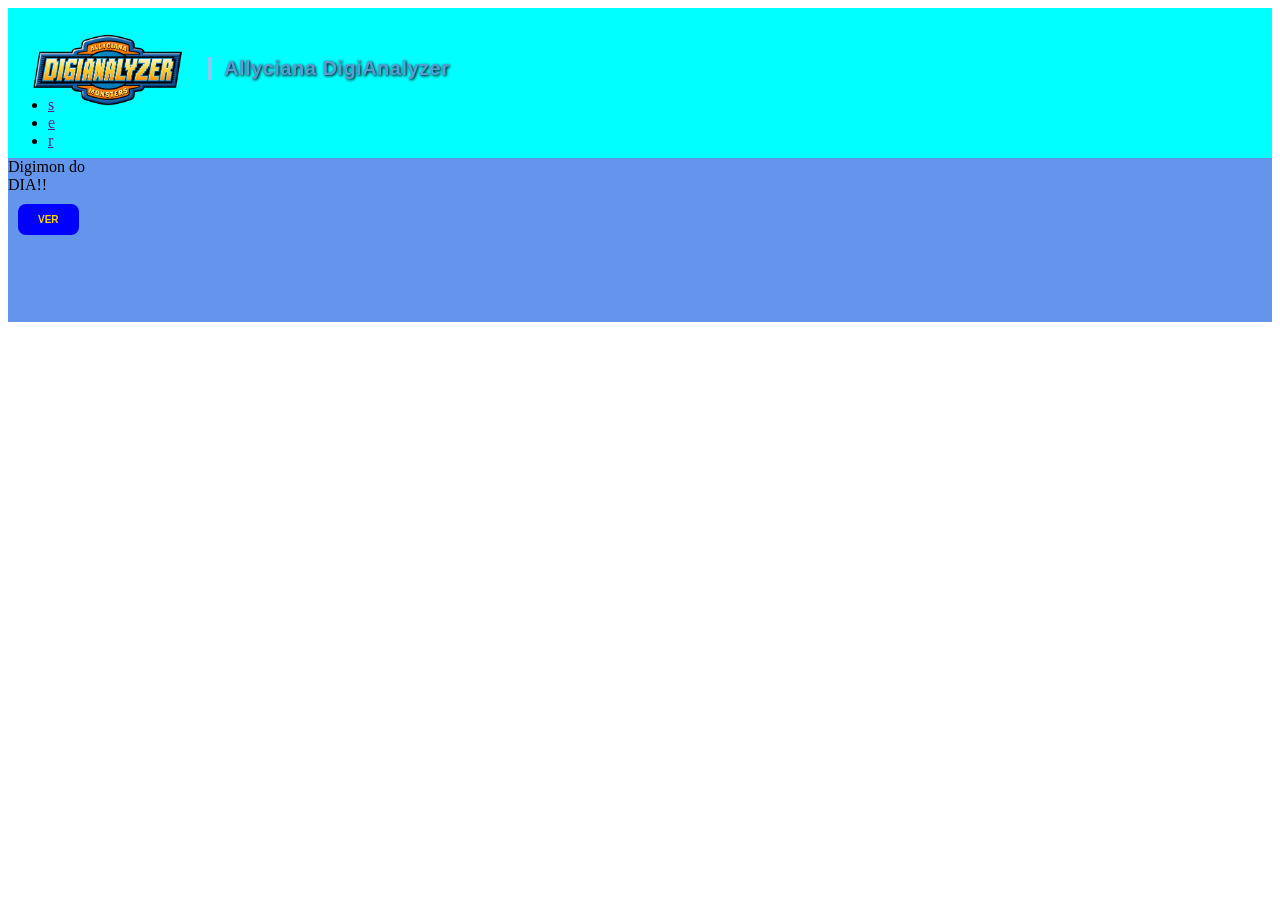
==== digi_analyzer/src/index.html @ e306ae35 "andamento" ====
<!DOCTYPE html>
<html lang="pt-br">

<head>
    <meta charset="UTF-8">
    <meta name="viewport" content="width=device-width, initial-scale=1.0">
    <title>Allyciana DigiAnalyzer</title>
    <link rel="stylesheet" href="/digi_analyzer/src/css/style.css">
</head>

<body>
    <header class="cabeca">
        <nav class="navegacao">
            <img src="/logo.png" alt="Imagem da logo" id="logo">
            <h1 id="title">Allyciana DigiAnalyzer</h1>
            <ul id="lista_nav">
                <li><a href="">s</a></li>
                <li><a href="">e</a></li>
                <li><a href="">r</a></li>
            </ul>
        </nav>
    </header>

    <main class="meio">
        <div id="dois">
            <form action="">Digimon do DIA!!</form>
            <button class="botao">VER</button>
        </div>
        <div class="tres">
            <form action="">Pesquisar Nome/Número</form>
            <input type="text" placeholder="Pesquisar">
            <button class="botao">Pesquisar</button>
        </div>
        
        <div id="cards"></div>

        <script src="js/interacao.js"></script>


    </main>

    <footer class="final">
        <p></p>
    </footer>
  
</body>



</html>
---- digi_analyzer/src/css/style.css ----
#title { 
text-align: left;
font-weight: bold;
color: #5b9bd5;
font-size: 20px;
font-family: 'Franklin Gothic Medium', 'Arial Narrow', Arial, sans-serif;
margin: 25px;
letter-spacing: 0.5px;
border-left: 4px solid #8cc8f0;
padding-left: 12px;
padding-top: 0px;
text-shadow: 1px 1px 3px black;
display:block;
margin: -80px 200px 10px;

}

.botao {
    background-color: blue;
    color: gold;
    border-radius: 8px;
    border: none;
    padding: 10px 20px;
   
    font-size: 10px;
    font-weight: bold;
    margin: 10px;

}

.tres {
    border: 2px solid black;
    border-radius: 5px;
    width: 200px;
    height: 100px;
    padding: 10px 10px;
    display: block;
    text-align: center;
    margin: 20px 1500px ;

}

.tres input {
    background-color: #fff9c4;
    text-align: center;
    border-radius: 5px;
    transition: 0.3s;
}

.tres input:hover {
    background-color: #fff176;
    border: 2px solid #fbc02d;
}

#logo{
    width: 150px;
    height: 75px;
    margin: 25px;
    padding: 0px;
}

.meio{
    display: flex;
    background-color: cornflowerblue;
}

.cabeca{
    background-color: aqua;
    display: flex;
    height: 150px;
}
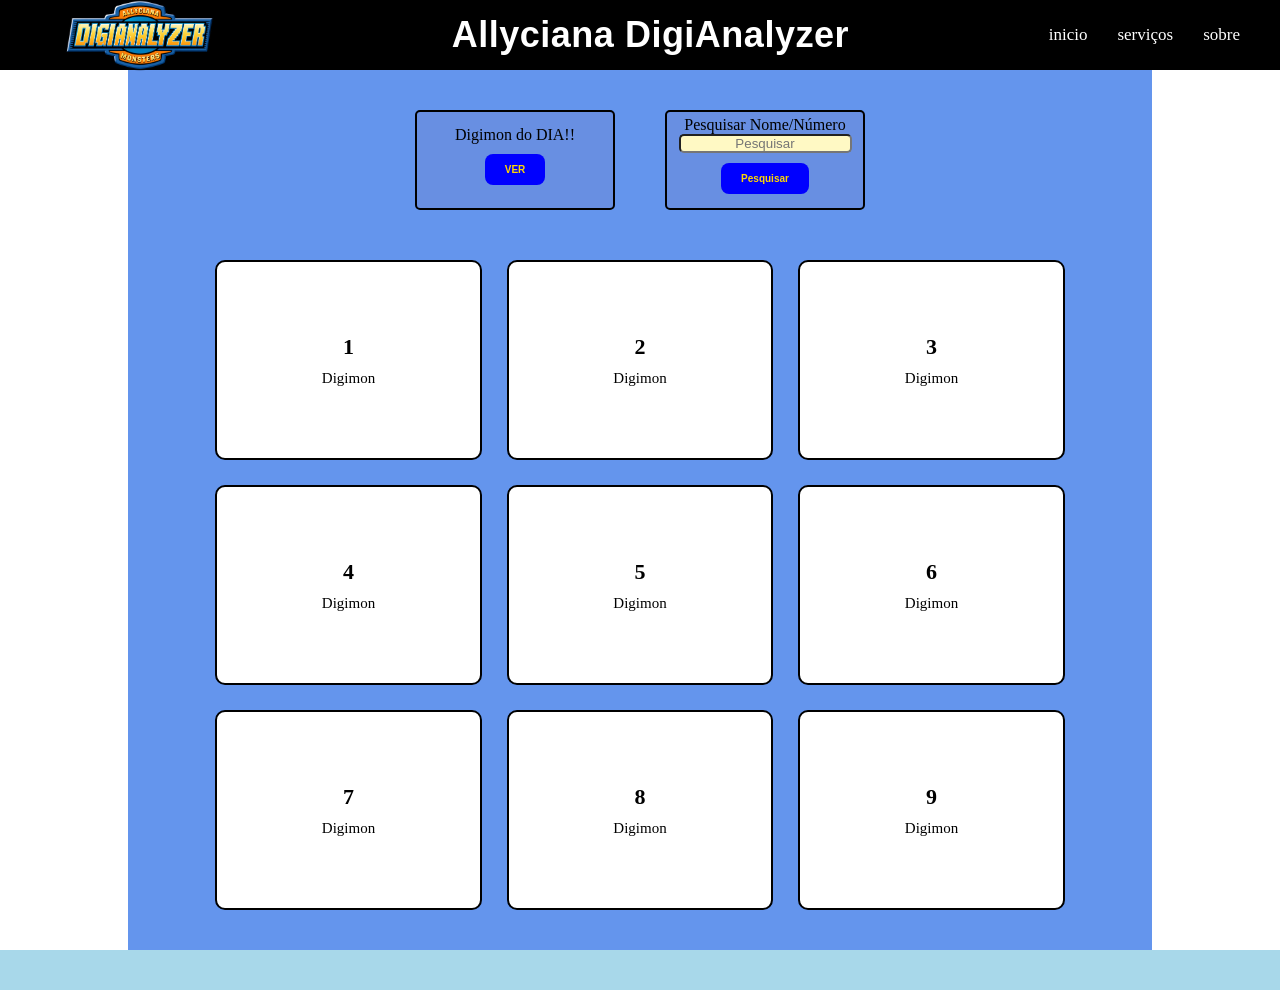
==== commit ef50f286: "atualização main" ====
--- a/digi_analyzer/src/index.html
+++ b/digi_analyzer/src/index.html
@@ -14,30 +14,95 @@
             <img src="/logo.png" alt="Imagem da logo" id="logo">
             <h1 id="title">Allyciana DigiAnalyzer</h1>
             <ul id="lista_nav">
-                <li><a href="">s</a></li>
-                <li><a href="">e</a></li>
-                <li><a href="">r</a></li>
+                <li><a href="#">inicio</a></li>
+                <li><a href="#">serviços</a></li>
+                <li><a href="#">sobre</a></li>
             </ul>
         </nav>
     </header>
 
-    <main class="meio">
+     <main class="meio">
+
+    <div class="opcoes">
+
         <div id="dois">
-            <form action="">Digimon do DIA!!</form>
-            <button class="botao">VER</button>
+            <form action="">
+                Digimon do DIA!!
+            </form>
+
+            <button class="botao">
+                VER
+            </button>
         </div>
-        <div class="tres">
-            <form action="">Pesquisar Nome/Número</form>
-            <input type="text" placeholder="Pesquisar">
-            <button class="botao">Pesquisar</button>
-        </div>
-        
-        <div id="cards"></div>
-
-        <script src="js/interacao.js"></script>
 
 
-    </main>
+        <div class="tres">
+
+            <form action="">
+                Pesquisar Nome/Número
+            </form>
+
+            <input type="text" placeholder="Pesquisar">
+
+            <button class="botao">
+                Pesquisar
+            </button>
+
+        </div>
+
+    </div>
+
+
+    <div id="cards">
+
+        <div class="card">
+            <h2>1</h2>
+            <p>Digimon</p>
+        </div>
+
+        <div class="card">
+            <h2>2</h2>
+            <p>Digimon</p>
+        </div>
+
+        <div class="card">
+            <h2>3</h2>
+            <p>Digimon</p>
+        </div>
+
+        <div class="card">
+            <h2>4</h2>
+            <p>Digimon</p>
+        </div>
+
+        <div class="card">
+            <h2>5</h2>
+            <p>Digimon</p>
+        </div>
+
+        <div class="card">
+            <h2>6</h2>
+            <p>Digimon</p>
+        </div>
+
+        <div class="card">
+            <h2>7</h2>
+            <p>Digimon</p>
+        </div>
+
+        <div class="card">
+            <h2>8</h2>
+            <p>Digimon</p>
+        </div>
+
+        <div class="card">
+            <h2>9</h2>
+            <p>Digimon</p>
+        </div>
+
+    </div>
+
+</main>
 
     <footer class="final">
         <p></p>
--- a/digi_analyzer/src/css/style.css
+++ b/digi_analyzer/src/css/style.css
@@ -2,16 +2,12 @@
 text-align: left;
 font-weight: bold;
 color: #5b9bd5;
-font-size: 20px;
+font-size: 36px;
 font-family: 'Franklin Gothic Medium', 'Arial Narrow', Arial, sans-serif;
 margin: 25px;
 letter-spacing: 0.5px;
-border-left: 4px solid #8cc8f0;
 padding-left: 12px;
-padding-top: 0px;
 text-shadow: 1px 1px 3px black;
-display:block;
-margin: -80px 200px 10px;
 
 }
 
@@ -34,9 +30,13 @@
     width: 200px;
     height: 100px;
     padding: 10px 10px;
-    display: block;
-    text-align: center;
-    margin: 20px 1500px ;
+    display: flex;
+    flex-direction: column;
+    align-items: center;
+    justify-content: center;
+    text-align: center;
+    background-color: #688fe2;
+    background-color: #688fe2;
 
 }
 
@@ -52,20 +52,208 @@
     border: 2px solid #fbc02d;
 }
 
-#logo{
+* {
+    margin: 0;
+    padding: 0;
+    box-sizing: border-box;
+}
+
+.cabeca {
+    width: 100%;
+    background-color: #000000;
+}
+
+.navegacao {
+    width: 100%;
+    height: 70px;
+
+    display: flex;
+    align-items: center;
+    justify-content: space-between;
+    padding: 0 40px;
+}
+
+#title {
+    color: white;
+    font-size: 24px;
+}
+
+#lista_nav {
+    display: flex;
+    gap: 30px;
+    list-style: none;
+}
+
+#lista_nav a {
+    color: white;
+    text-decoration: none;
+    font-size: 17px;
+}
+
+#lista_nav a:hover {
+    color: #60a5fa;
+}
+
+#logo {
     width: 150px;
     height: 75px;
     margin: 25px;
     padding: 0px;
 }
 
-.meio{
-    display: flex;
+#title {
+    text-align: left;
+    font-weight: bold;
+    color: white;
+    font-size: 36px;
+    font-family: 'Franklin Gothic Medium',
+        'Arial Narrow', Arial, sans-serif;
+    margin: 25px;
+    letter-spacing: 0.5px;
+    padding-left: 12px;
+    text-shadow: 1px 1px 3px black;
+}
+
+
+.meio {
+    width: 80%;
+    min-height: 700px;
+    margin: 0 auto;
     background-color: cornflowerblue;
-}
-
-.cabeca{
-    background-color: aqua;
-    display: flex;
-    height: 150px;
+    padding: 40px;
+}
+
+
+.opcoes {
+    display: flex;
+    justify-content: center;
+    align-items: center;
+    gap: 50px;
+    width: 100%;
+    margin-bottom: 50px;
+}
+#dois {
+    width: 200px;
+    height: 100px;
+    border: 2px solid black;
+    border-radius: 5px;
+    padding: 10px;
+    display: flex;
+    flex-direction: column;
+    align-items: center;
+    justify-content: center;
+    text-align: center;
+    background-color: #688fe2;
+}
+
+
+.card {
+    min-height: 200px;
+    background-color: white;
+    border: 2px solid black;
+    border-radius: 10px;
+    display: flex;
+    flex-direction: column;
+    align-items: center;
+    justify-content: center;
+    text-align: center;
+    cursor: pointer;
+    transition: 0.3s;
+}
+
+.card:hover {
+    transform: scale(1.03);
+    background-color: #eaf6ff;
+}
+
+.card h2 {
+    font-size: 22px;
+    margin-bottom: 10px;
+}
+
+.card p {
+    font-size: 15px;
+}
+
+.botao {
+    background-color: blue;
+    color: gold;
+    border-radius: 8px;
+    border: none;
+    padding: 10px 20px;
+    font-size: 10px;
+    font-weight: bold;
+    margin: 10px;
+    cursor: pointer;
+}
+
+
+.tres {
+    border: 2px solid black;
+    border-radius: 5px;
+    width: 200px;
+    height: 100px;
+    padding: 10px;
+    display: flex;
+    flex-direction: column;
+    align-items: center;
+    justify-content: center;
+    text-align: center;
+    background-color: #688fe2;
+}
+
+.tres input {
+    background-color: #fff9c4;
+    text-align: center;
+    border-radius: 5px;
+    transition: 0.3s;
+}
+
+.tres input:hover {
+    background-color: #fff176;
+    border: 2px solid #fbc02d;
+}
+
+
+#cards {
+    display: grid;
+    grid-template-columns: repeat(3, 1fr);
+    gap: 25px;
+    width: 90%;
+    max-width: 900px;
+    margin: 0 auto;
+}
+
+.card {
+    height: 200px;
+    background-color: white;
+    border: 2px solid black;
+    border-radius: 10px;
+    display: flex;
+    flex-direction: column;
+    align-items: center;
+    justify-content: center;
+    text-align: center;
+    cursor: pointer;
+    transition: 0.3s;
+}
+
+.card:hover {
+    transform: scale(1.03);
+    background-color: #eaf6ff;
+}
+
+.card h2 {
+    font-size: 22px;
+    margin-bottom: 10px;
+}
+
+.card p {
+    font-size: 15px;
+}
+
+.final {
+    background-color: #A8D8EA;
+    text-align: center;
+    padding: 20px;
 }
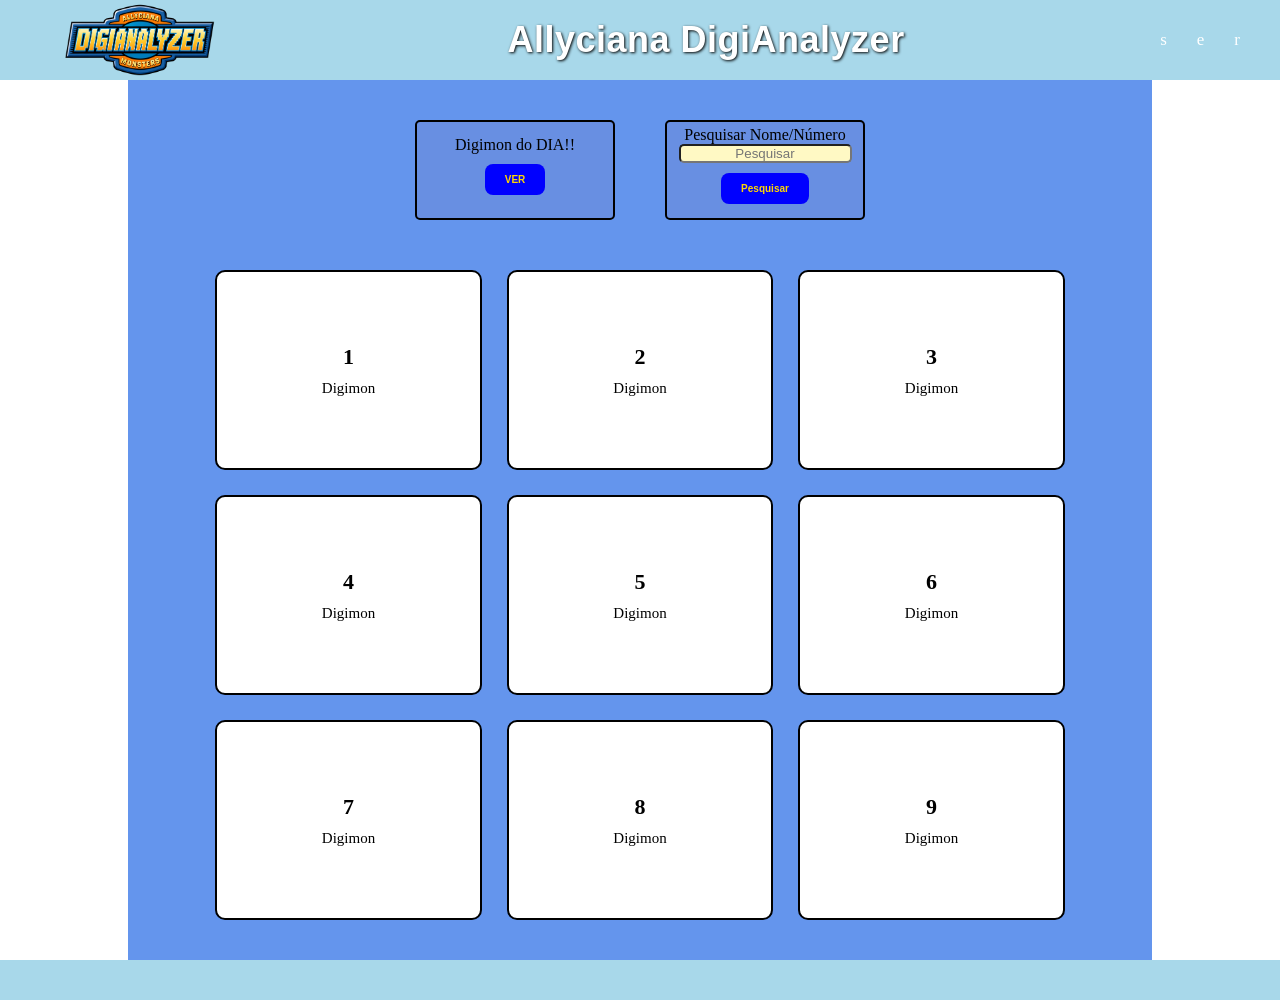
==== commit 3d2e3138: "atualização main" ====
--- a/digi_analyzer/src/index.html
+++ b/digi_analyzer/src/index.html
@@ -14,9 +14,9 @@
             <img src="/logo.png" alt="Imagem da logo" id="logo">
             <h1 id="title">Allyciana DigiAnalyzer</h1>
             <ul id="lista_nav">
-                <li><a href="#">inicio</a></li>
-                <li><a href="#">serviços</a></li>
-                <li><a href="#">sobre</a></li>
+                <li><a href="">s</a></li>
+                <li><a href="">e</a></li>
+                <li><a href="">r</a></li>
             </ul>
         </nav>
     </header>
--- a/digi_analyzer/src/css/style.css
+++ b/digi_analyzer/src/css/style.css
@@ -1,57 +1,3 @@
-#title { 
-text-align: left;
-font-weight: bold;
-color: #5b9bd5;
-font-size: 36px;
-font-family: 'Franklin Gothic Medium', 'Arial Narrow', Arial, sans-serif;
-margin: 25px;
-letter-spacing: 0.5px;
-padding-left: 12px;
-text-shadow: 1px 1px 3px black;
-
-}
-
-.botao {
-    background-color: blue;
-    color: gold;
-    border-radius: 8px;
-    border: none;
-    padding: 10px 20px;
-   
-    font-size: 10px;
-    font-weight: bold;
-    margin: 10px;
-
-}
-
-.tres {
-    border: 2px solid black;
-    border-radius: 5px;
-    width: 200px;
-    height: 100px;
-    padding: 10px 10px;
-    display: flex;
-    flex-direction: column;
-    align-items: center;
-    justify-content: center;
-    text-align: center;
-    background-color: #688fe2;
-    background-color: #688fe2;
-
-}
-
-.tres input {
-    background-color: #fff9c4;
-    text-align: center;
-    border-radius: 5px;
-    transition: 0.3s;
-}
-
-.tres input:hover {
-    background-color: #fff176;
-    border: 2px solid #fbc02d;
-}
-
 * {
     margin: 0;
     padding: 0;
@@ -60,13 +6,12 @@
 
 .cabeca {
     width: 100%;
-    background-color: #000000;
+    background-color: #A8D8EA;
 }
 
 .navegacao {
     width: 100%;
-    height: 70px;
-
+    height: 80px;
     display: flex;
     align-items: center;
     justify-content: space-between;
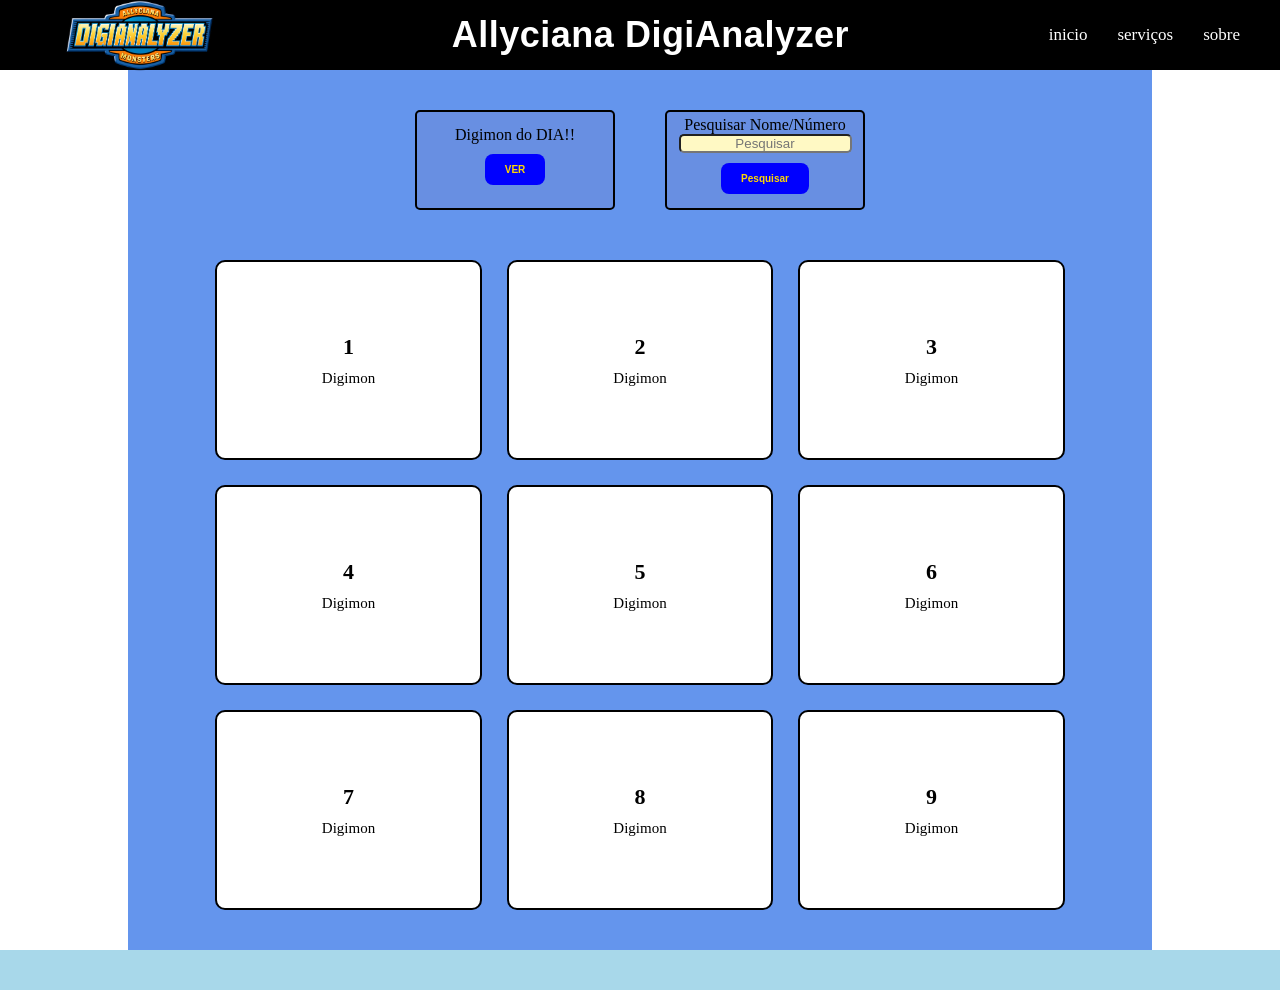
==== commit d27db413: "Merge branch 'raiz'" ====
--- a/digi_analyzer/src/index.html
+++ b/digi_analyzer/src/index.html
@@ -14,9 +14,9 @@
             <img src="/logo.png" alt="Imagem da logo" id="logo">
             <h1 id="title">Allyciana DigiAnalyzer</h1>
             <ul id="lista_nav">
-                <li><a href="">s</a></li>
-                <li><a href="">e</a></li>
-                <li><a href="">r</a></li>
+                <li><a href="#">inicio</a></li>
+                <li><a href="#">serviços</a></li>
+                <li><a href="#">sobre</a></li>
             </ul>
         </nav>
     </header>
--- a/digi_analyzer/src/css/style.css
+++ b/digi_analyzer/src/css/style.css
@@ -1,3 +1,57 @@
+#title { 
+text-align: left;
+font-weight: bold;
+color: #5b9bd5;
+font-size: 36px;
+font-family: 'Franklin Gothic Medium', 'Arial Narrow', Arial, sans-serif;
+margin: 25px;
+letter-spacing: 0.5px;
+padding-left: 12px;
+text-shadow: 1px 1px 3px black;
+
+}
+
+.botao {
+    background-color: blue;
+    color: gold;
+    border-radius: 8px;
+    border: none;
+    padding: 10px 20px;
+   
+    font-size: 10px;
+    font-weight: bold;
+    margin: 10px;
+
+}
+
+.tres {
+    border: 2px solid black;
+    border-radius: 5px;
+    width: 200px;
+    height: 100px;
+    padding: 10px 10px;
+    display: flex;
+    flex-direction: column;
+    align-items: center;
+    justify-content: center;
+    text-align: center;
+    background-color: #688fe2;
+    background-color: #688fe2;
+
+}
+
+.tres input {
+    background-color: #fff9c4;
+    text-align: center;
+    border-radius: 5px;
+    transition: 0.3s;
+}
+
+.tres input:hover {
+    background-color: #fff176;
+    border: 2px solid #fbc02d;
+}
+
 * {
     margin: 0;
     padding: 0;
@@ -6,12 +60,13 @@
 
 .cabeca {
     width: 100%;
-    background-color: #A8D8EA;
+    background-color: #000000;
 }
 
 .navegacao {
     width: 100%;
-    height: 80px;
+    height: 70px;
+
     display: flex;
     align-items: center;
     justify-content: space-between;
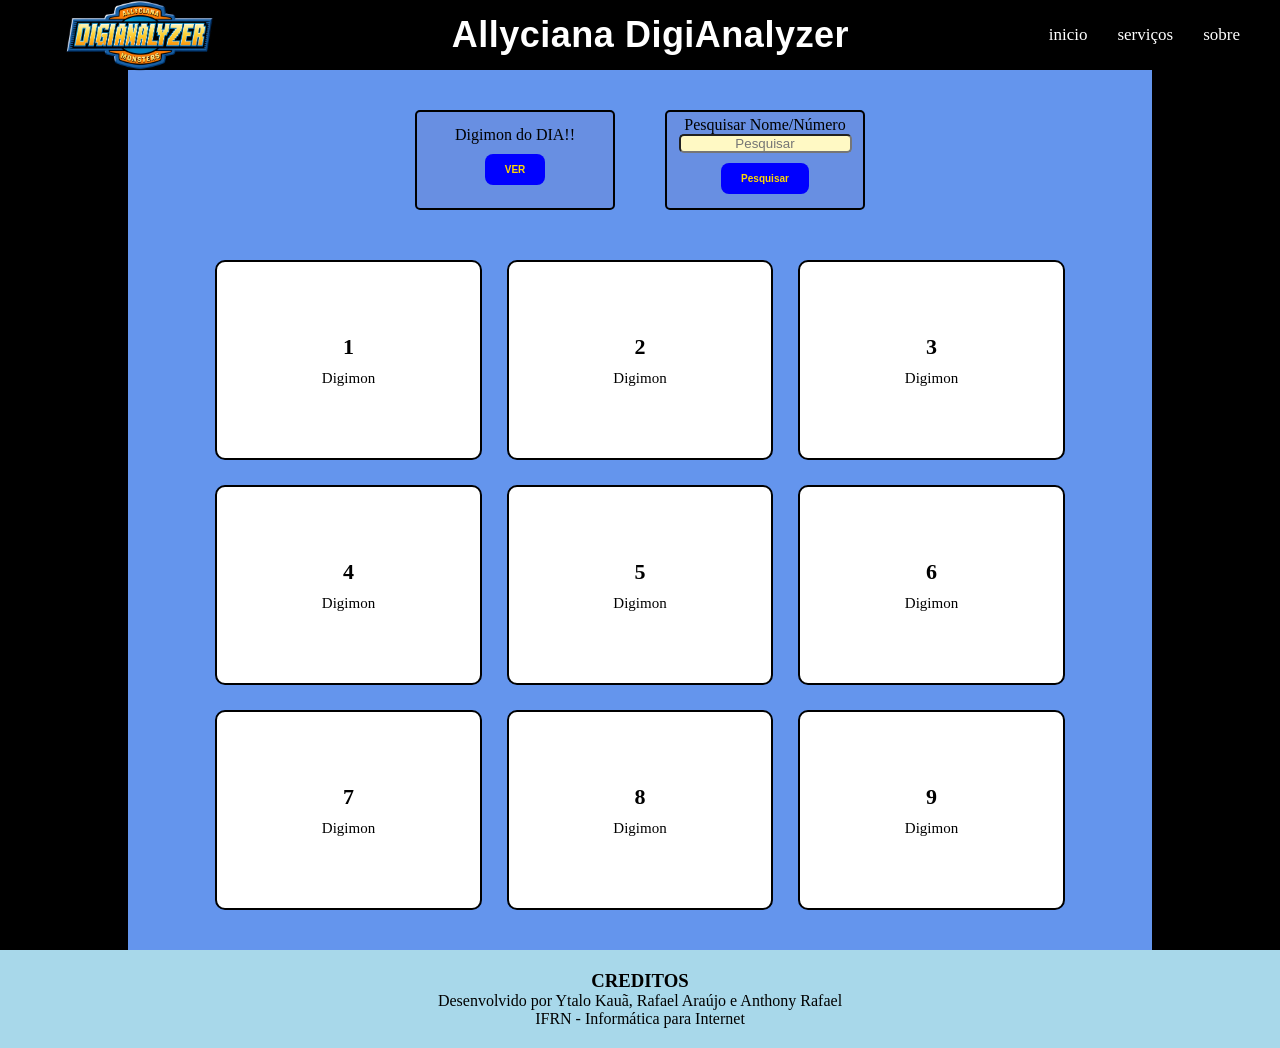
==== commit 1efab6de: "Atualização total" ====
--- a/digi_analyzer/src/index.html
+++ b/digi_analyzer/src/index.html
@@ -105,7 +105,11 @@
 </main>
 
     <footer class="final">
-        <p></p>
+        <section>
+            <h3>CREDITOS</h3>
+            <p>Desenvolvido por Ytalo Kauã, Rafael Araújo e Anthony Rafael</p>
+            <p>IFRN - Informática para Internet</p>
+        </section>
     </footer>
   
 </body>
--- a/digi_analyzer/src/css/style.css
+++ b/digi_analyzer/src/css/style.css
@@ -1,3 +1,6 @@
+body{
+    background-color: black;
+}
 #title { 
 text-align: left;
 font-weight: bold;
@@ -35,8 +38,7 @@
     align-items: center;
     justify-content: center;
     text-align: center;
-    background-color: #688fe2;
-    background-color: #688fe2;
+    background-color: blue;
 
 }
 
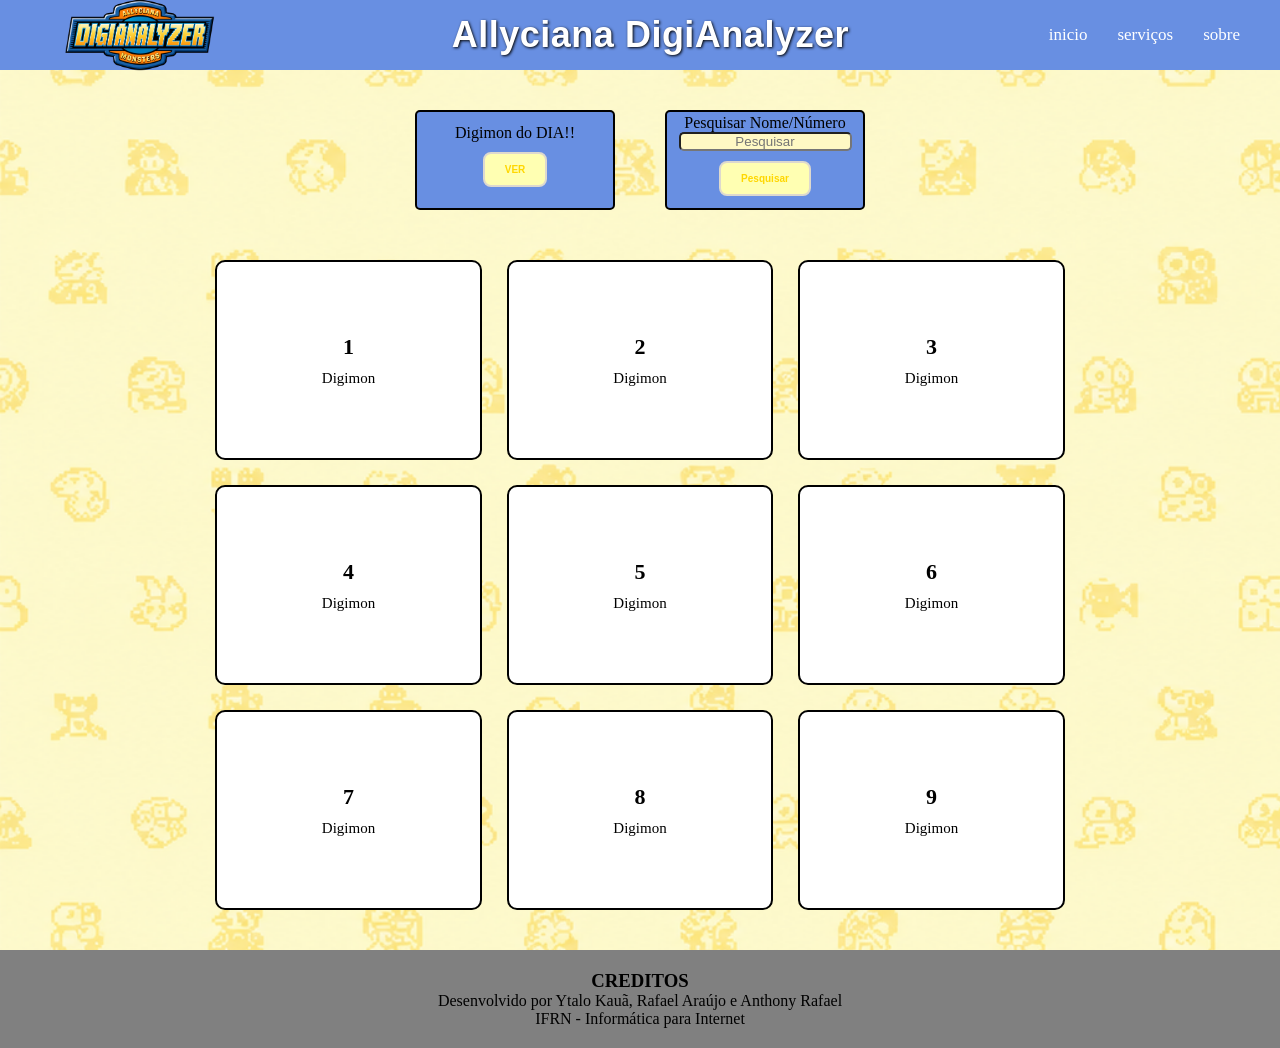
==== commit af78d357: "atualização visual" ====
--- a/digi_analyzer/src/index.html
+++ b/digi_analyzer/src/index.html
@@ -11,7 +11,7 @@
 <body>
     <header class="cabeca">
         <nav class="navegacao">
-            <img src="/logo.png" alt="Imagem da logo" id="logo">
+            <img src="/digi_analyzer/src/asserts/logo.png" alt="Imagem da logo" id="logo">
             <h1 id="title">Allyciana DigiAnalyzer</h1>
             <ul id="lista_nav">
                 <li><a href="#">inicio</a></li>
--- a/digi_analyzer/src/css/style.css
+++ b/digi_analyzer/src/css/style.css
@@ -1,5 +1,6 @@
 body{
-    background-color: black;
+    background-image: url("/digi_analyzer/src/asserts/image.png");
+    background-size: cover;
 }
 #title { 
 text-align: left;
@@ -62,7 +63,7 @@
 
 .cabeca {
     width: 100%;
-    background-color: #000000;
+    background-color: #688fe2;
 }
 
 .navegacao {
@@ -121,7 +122,6 @@
     width: 80%;
     min-height: 700px;
     margin: 0 auto;
-    background-color: cornflowerblue;
     padding: 40px;
 }
 
@@ -145,7 +145,7 @@
     align-items: center;
     justify-content: center;
     text-align: center;
-    background-color: #688fe2;
+    background-color: #688fe2 ;
 }
 
 
@@ -178,7 +178,7 @@
 }
 
 .botao {
-    background-color: blue;
+    background-color: #FFFFB2;
     color: gold;
     border-radius: 8px;
     border: none;
@@ -187,6 +187,7 @@
     font-weight: bold;
     margin: 10px;
     cursor: pointer;
+    border: 2px solid #DDD9CE
 }
 
 
@@ -255,7 +256,7 @@
 }
 
 .final {
-    background-color: #A8D8EA;
+    background-color: gray;
     text-align: center;
     padding: 20px;
 }
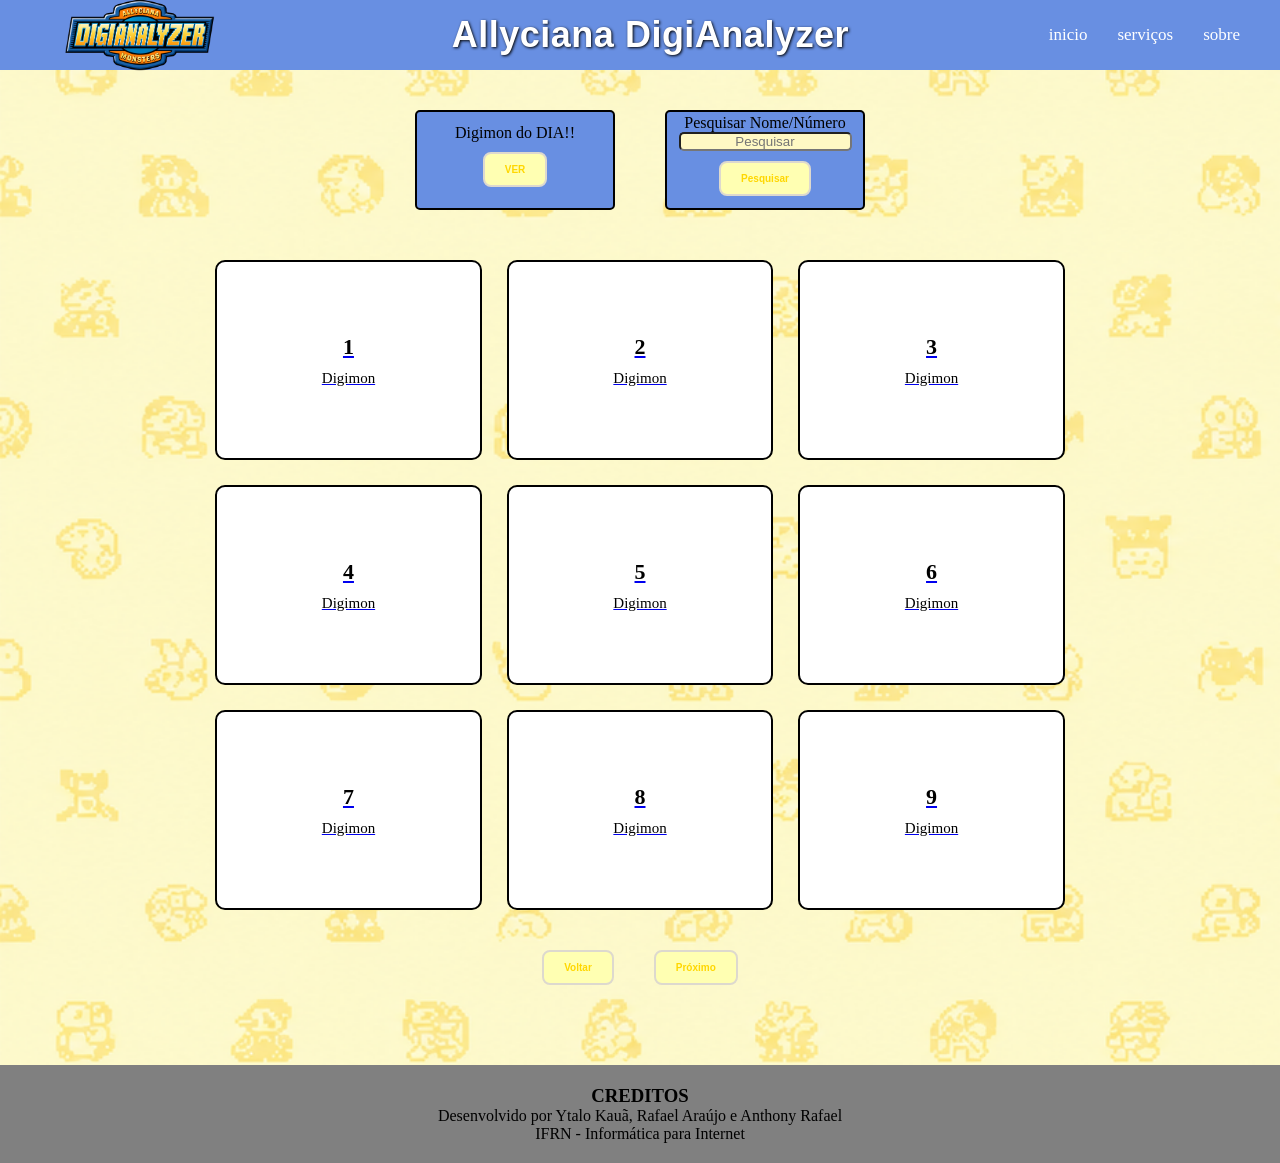
==== commit 3c20b7be: "att entrega 1" ====
--- a/digi_analyzer/src/index.html
+++ b/digi_analyzer/src/index.html
@@ -55,52 +55,80 @@
 
     <div id="cards">
 
-        <div class="card">
-            <h2>1</h2>
-            <p>Digimon</p>
-        </div>
+        <a href="detalhes.html">
+            <div class="card">
+                <h2>1</h2>
+                <p>Digimon</p>
+            </div>
+        </a>
 
-        <div class="card">
-            <h2>2</h2>
-            <p>Digimon</p>
-        </div>
+        <a href="detalhes.html">
+            <div class="card">
+                <h2>2</h2>
+                <p>Digimon</p>
+            </div>
+        </a>
 
-        <div class="card">
-            <h2>3</h2>
-            <p>Digimon</p>
-        </div>
+        <a href="detalhes.html">
+            <div class="card">
+                <h2>3</h2>
+                <p>Digimon</p>
+            </div>
+        </a>
 
-        <div class="card">
-            <h2>4</h2>
-            <p>Digimon</p>
-        </div>
+        <a href="detalhes.html">
+            <div class="card">
+                <h2>4</h2>
+                <p>Digimon</p>
+            </div>
+        </a>
 
-        <div class="card">
-            <h2>5</h2>
-            <p>Digimon</p>
-        </div>
+        <a href="detalhes.html">
+            <div class="card">
+                <h2>5</h2>
+                <p>Digimon</p>
+            </div>
+        </a>
 
-        <div class="card">
-            <h2>6</h2>
-            <p>Digimon</p>
-        </div>
+        <a href="detalhes.html">
+            <div class="card">
+                <h2>6</h2>
+                <p>Digimon</p>
+            </div>
+        </a>
 
-        <div class="card">
-            <h2>7</h2>
-            <p>Digimon</p>
-        </div>
+        <a href="detalhes.html">
+           <div class="card">
+              <h2>7</h2>
+              <p>Digimon</p>
+            </div>
+        </a>
 
-        <div class="card">
-            <h2>8</h2>
-            <p>Digimon</p>
-        </div>
+        <a href="detalhes.html">
+            <div class="card">
+                <h2>8</h2>
+                <p>Digimon</p>
+            </div>
+        </a>
 
-        <div class="card">
-            <h2>9</h2>
-            <p>Digimon</p>
-        </div>
+        <a href="detalhes.html">
+            <div class="card">
+                <h2>9</h2>
+                <p>Digimon</p>
+            </div>
+        </a>
 
     </div>
+
+<div class="paginacao">
+    <button class="botao" onclick="location.href='anterior.html'">
+        Voltar
+    </button>
+
+    <button class="botao" onclick="location.href='proximo.html'">
+        Próximo
+    </button>
+</div>
 
 </main>
 
@@ -111,6 +139,8 @@
             <p>IFRN - Informática para Internet</p>
         </section>
     </footer>
+
+    <script src="/digi_analyzer/src/js/interacao.js"></script>
   
 </body>
 
--- a/digi_analyzer/src/css/style.css
+++ b/digi_analyzer/src/css/style.css
@@ -150,7 +150,7 @@
 
 
 .card {
-    min-height: 200px;
+    height: 200px;
     background-color: white;
     border: 2px solid black;
     border-radius: 10px;
@@ -159,6 +159,8 @@
     align-items: center;
     justify-content: center;
     text-align: center;
+    text-decoration: none;
+    color: black;
     cursor: pointer;
     transition: 0.3s;
 }
@@ -259,4 +261,39 @@
     background-color: gray;
     text-align: center;
     padding: 20px;
+}
+
+.paginacao {
+    display: flex;
+    justify-content: center;
+    gap: 20px;
+    margin: 30px;
+}
+
+.paginacao button {
+    cursor: pointer;
+}
+
+
+@media (max-width: 600px) {
+    #cards {
+        grid-template-columns: 1fr;
+    }
+
+    .navegacao { 
+        flex-direction: column;
+        height: auto;
+        padding: 10px;
+    }
+
+    #logo {
+        width: 100px;
+        height: auto;
+    }
+
+    #lista_nav {
+        gap: 15px;
+        flex-wrap: wrap;
+        justify-content: center;
+    }
 }
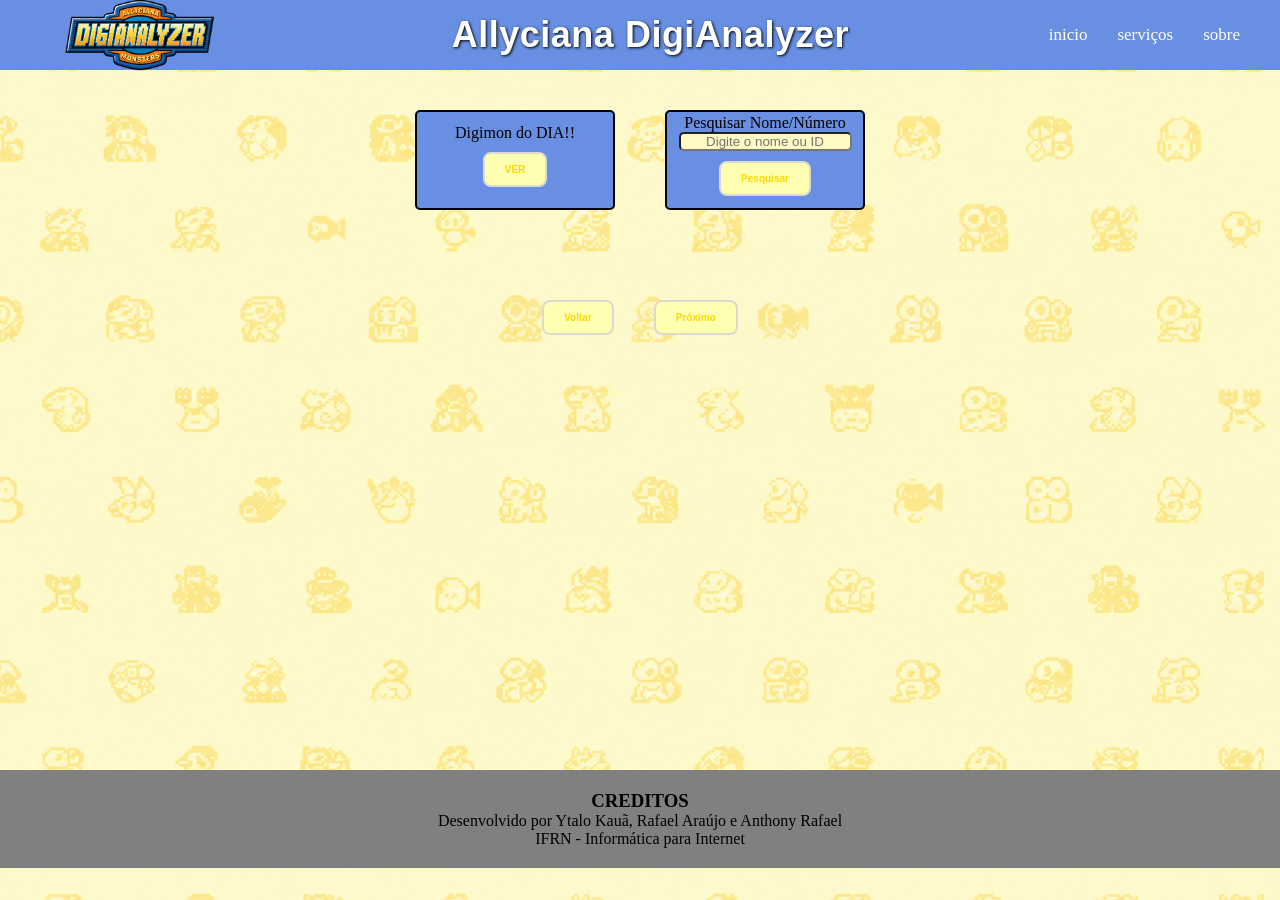
==== commit d757dfc3: "atualização 1" ====
--- a/digi_analyzer/src/index.html
+++ b/digi_analyzer/src/index.html
@@ -36,96 +36,36 @@
         </div>
 
 
-        <div class="tres">
+       <div class="tres">
 
-            <form action="">
-                Pesquisar Nome/Número
+            <form id="form-pesquisa">
+                <label for="busca-digimon">Pesquisar Nome/Número</label>
+
+                <input
+                    type="text"
+                    id="busca-digimon"
+                    placeholder="Digite o nome ou ID"
+                    required>
+
+                <button type="submit" class="botao">
+                    Pesquisar</button>
             </form>
-
-            <input type="text" placeholder="Pesquisar">
-
-            <button class="botao">
-                Pesquisar
-            </button>
 
         </div>
 
     </div>
 
+    <div id="resultado-pesquisa"></div>
 
-    <div id="cards">
 
-        <a href="detalhes.html">
-            <div class="card">
-                <h2>1</h2>
-                <p>Digimon</p>
-            </div>
-        </a>
-
-        <a href="detalhes.html">
-            <div class="card">
-                <h2>2</h2>
-                <p>Digimon</p>
-            </div>
-        </a>
-
-        <a href="detalhes.html">
-            <div class="card">
-                <h2>3</h2>
-                <p>Digimon</p>
-            </div>
-        </a>
-
-        <a href="detalhes.html">
-            <div class="card">
-                <h2>4</h2>
-                <p>Digimon</p>
-            </div>
-        </a>
-
-        <a href="detalhes.html">
-            <div class="card">
-                <h2>5</h2>
-                <p>Digimon</p>
-            </div>
-        </a>
-
-        <a href="detalhes.html">
-            <div class="card">
-                <h2>6</h2>
-                <p>Digimon</p>
-            </div>
-        </a>
-
-        <a href="detalhes.html">
-           <div class="card">
-              <h2>7</h2>
-              <p>Digimon</p>
-            </div>
-        </a>
-
-        <a href="detalhes.html">
-            <div class="card">
-                <h2>8</h2>
-                <p>Digimon</p>
-            </div>
-        </a>
-
-        <a href="detalhes.html">
-            <div class="card">
-                <h2>9</h2>
-                <p>Digimon</p>
-            </div>
-        </a>
-
-    </div>
+    <div id="cards"></div>
 
 <div class="paginacao">
-    <button class="botao" onclick="location.href='anterior.html'">
+    <button class="botao" id='prev-btn' onclick="location.href='anterior.html'">
         Voltar
     </button>
 
-    <button class="botao" onclick="location.href='proximo.html'">
+    <button class="botao" id='next-btn' onclick="location.href='proximo.html'">
         Próximo
     </button>
 </div>
--- a/digi_analyzer/src/css/style.css
+++ b/digi_analyzer/src/css/style.css
@@ -296,4 +296,23 @@
         flex-wrap: wrap;
         justify-content: center;
     }
+}
+
+#resultado-pesquisa {
+    width: 90%;
+    margin: 30px auto;
+    text-align: center;
+}
+
+.card-resultado {
+    max-width: 350px;
+    height: auto;
+    padding: 20px;
+    margin: 0 auto;
+}
+
+.card-resultado img {
+    width: 180px;
+    max-width: 100%;
+    object-fit: contain;
 }
